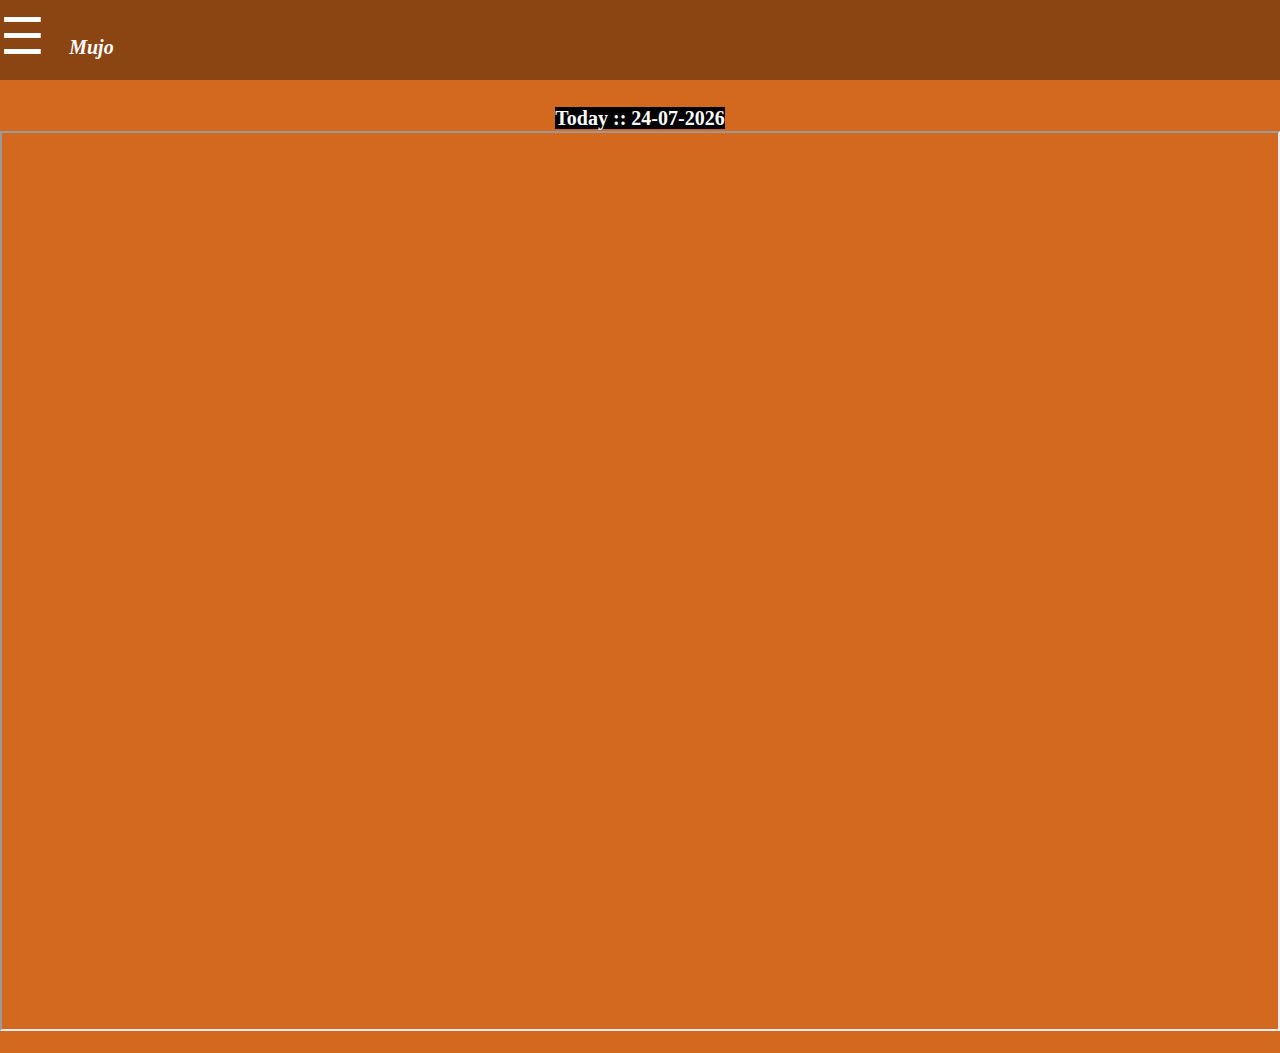
==== a.html @ 1a2fe55f "updates" ====
<html>
	<head>
		<meta charset="utf-8" name="viewport" content="width=device-width, initial-scale=1">
		<title> MUJO | A</title>
		<script src="static/js/others/main.js"></script>
		<script src="static/js/others/movies.js"> </script>
		<link rel="stylesheet" type="text/css" href="static/css/main.css">
		<link rel="stylesheet" type="text/css" href="static/css/w3.css">
	</head>
	<script>
	function Onoline_Fatch_User_Online_Data ()
		{
			Add_Movies_Gallery_Iframe ("a_movie_endpoint");
			Load_Movie_Names ("movie-name","a_names_endpoint");
		}
	function Check_Network_Status ()
	{
		display_date ();
		// Onoline_Fatch_User_Online_Data ()
		if (!navigator.onLine) {Create_Offline_Label ();}
		else if (navigator.onLine) 
			{
				Add_Movies_Gallery_Iframe ("a_movie_endpoint");
				Load_Movie_Names ("movie-name","a_names_endpoint");
			}
	}
	
	</script>
	<body  class="main_body" onload="Check_Network_Status ()" ononline="Onoline_Fatch_User_Online_Data ()">
	
	<div id="main-header">
		<div  id= "Navigetion" class="header">
				<!-- ======= CLOSE ====== -->
			<span href="javascript:void(0)" class="closebtn" onclick="closeNavi()"><label class="close-navi-span"> &times;</label></span><!-- closs the navi -->
			<div id="our-movies-menu-label-div"> 
				<label onclick="Load_index ()" class="our-movies-label" > Home </label>
			</div><br>
			<div id="our-movies-menu-label-div"> 
					<label class="our-movies-label" >Movies</label>
				</div><br>
				<div id="menu-items-div">
					<center>
						<a><label onclick="Load_a_view ()">Aa</label></a>
						<a><label onclick="Load_b_view ()">Bb</label></a>
						<a><label onclick="Load_c_view ()">Cc</label></a>
					</center>
				</div>
				<br>
				<div id="our-movies-menu-label-div"> 
					<label class="our-movies-label" onclick="Load_developer ()" > Developer</label>
				</div><br>
		</div>
		<div id="NaviDiv">
			<label class="kone-menu-label" onclick="openMenus()">&#9776;</label>
			<label class="kone-label">Mujo</label>
		</div>
	<script>
	function openMenus(){document.getElementById("Navigetion").style.width = "240px"}
	function closeNavi (){document.getElementById("Navigetion").style.width = "0"}  
	</script>
	
	</div> <!-- main-header-->
	<div id="main-body"><br>
		<center><label class="todays-date-label">Today :: <span id="date-id"></span> </label></center>
	
		<center><label id="prices-from-server-label" style="display:none" > </label></center>
		<center><label id="created-prices" style="display:none" ></label></center>
	
		<center> <div id="offline-label-div" ></div> </center>
		<center><div id="menu-pics-div"></div></center><br>
	</div>
	
	</body>
	</html>
---- static/css/main.css ----
.main_body
{
    /* background-image: url("../imgs/body-bg.png"); */
    background-color: #D2691E;

}


/*=======================================================================================================*/
                                            /*
                                               +++++++++++++++++++++++++ ++
                                               +                          +
                                               +   MENU PAGES             +
                                               +                          +
                                               ++++++++++++++++++++++++++++
                                            */

.todays-date-label
{
    font-size: 20px;
    font-family:Times New Roman Times, serif;
    color: white;
    font-weight: bold;
    background-color: black;
}
.menu-iframe
{
    width:100%;
    height: 100%;
    margin-top: -2px;
    align-content: center;
}
.Offline-Label
{
    font-size: 25px;
    font-family:Times New Roman Times, serif;
    color:red;
    font-weight: bold;
    font-style: italic;
    background-color: white;
    border-bottom: 2px solid blue
}
.menu-types-btn
{
    color:white;
    text-decoration:none;
    transition:0.3s;
    display:block;
    text-align: center;
    padding:10px 10px;
    background-color: #8B8386;
    border-radius: 10px;
    width: 100%;
    font-weight: bold;

}
/*=======================================================================================================*/
                                            /*
                                               +++++++++++++++++++++++++ ++
                                               +                          +
                                               +   index page   +
                                               +                          +
                                               ++++++++++++++++++++++++++++
                                            */

.status-table
{
    width: 85%;
}
.table-headings-tr
{
    background-color:  	#FF4500;
}
.orders-status-td{text-align: center;}
.orders-avenue-td
{
    margin-left: 200px;
    font-size: 15px;
    font-weight:bold;
    color:#E6E6FA;
    font-family:Times New Roman Times, serif;
}

.orders-table-tr:hover
{
    background-color: black;
    cursor: pointer;
}
.home-log-img
{
    height: 230px;
    width: 80%;
    margin-top: -35px;
    border-radius: 45px;
}
.home_page_fonts
{
    font-size: 20px;
    font-weight:bold;
    color:#E6E6FA;
    font-family:Times New Roman Times, serif;
}
.home-holdings-btn
    {
        background-color:#708090;
        border:none;
        width:50%;
        height:33px;
        border-radius:18px;
    }

/*=======================================================================================================*/
                                            /*
                                               +++++++++++++++++++++++++ ++
                                               +                          +
                                               +   View Page              +
                                               +                          +
                                               ++++++++++++++++++++++++++++
                                            */



.js_table_headers
{
    background-color:#4CAF50;

    /* position: -webkit-sticky;
    position: sticky;
    top: 0;
    z-index: 0; */
/* The CSS
#anchor

For fixed column headers:

th {
    position: -webkit-sticky;
    position: sticky;
    top: 0;
    z-index: 2;
}

For fixed row headers:

th[scope=row] {
    position: -webkit-sticky;
    position: sticky;
    left: 0;
    z-index: 1;
}*/

}

.js_table_row
{
    background-color:#2196F3;
    /* color: white; */
    border-bottom:1px solid #ddd;
    font-size: 18px;
    font-weight:bold;
    color:#E6E6FA;
    font-family:Times New Roman Times, serif;

}
.js_table_row:hover
{
    background-color: black;
    cursor: pointer;
}

.user-scrolling-table
{
    display:block;
    overflow: auto;
    height: 350px;
    width: 95%;
}
.user-scrolling-table-admin
{
    display:block;
    overflow: auto;


    height: 200px;
    width: 100%;
    margin-left: 10px;
    margin-right: 10px;

}
.orders-status-table
{
    display:block;
    overflow: auto;
    height: 400px;
    width: 100%;
    
}
.loader {
    position: absolute;
    border: 16px solid ;
    border-top: 16px solid #7FFF00;
    border-radius: 50%;
    width: 120px;
    height: 120px;
    margin-left:30%;
    margin-right:50px;
    margin-top:50px;
    animation: spin 2s linear infinite;
    z-index: 4;
}

@keyframes spin
    {
        0% { transform: rotate(0deg); }
        100% { transform: rotate(360deg); }
    }

.cancle-btn
{
    background-color:yellowgreen;
    width:30%;
    height:35px;
    border-radius:18px;
    color: white;

}
.submit-btn
{
    background-color:blue;
    border:none;
    width:40%;
    height:40px;
    border-radius:18px;
    color: white;

}
.close-btn
{
    background-color:red;
    width:20%;
    height:35px;
    border-radius:18px;
    color: white;
}
/*=======================================================================================================*/
                                            /*
                                               +++++++++++++++++++++++++ ++
                                               +                          +
                                               +   View Page              +
                                               +                          +
                                               ++++++++++++++++++++++++++++
                                            */

.clour_types_btn
{
    background-color:#708090;
    border:none;
    width:95%;
    height:50px;
    border-radius:18px;
}
.clour_types_btn_view_page
{
    background-color:#708090;
    border:none;
    width:50%;
    height:50px;
    border-radius:18px;
}

.clour_types_btn_tabs
{
    border:none;
    width:20%;
    height:35px;
}
.clour_types_btn_close
{
    border:none;
    background-color: red;
    width:100%;
    height:30px;
    border-radius:10px;
}
.view-btns-children
{
    background-color:black;
    border:none;
    width:45%;
    height:45px;
    border-radius:10px;
}
.entries_page_fonts
{
    font-size: 20px;
    font-weight:bold;
    color:#E6E6FA;
    font-family:Times New Roman Times, serif;
}
.agency-show-btn
{

    width: 95%;
    background-image: url("../imgs/close-btn.png");
    height:35px;
    border-radius:50px;
}
.close-child-btn
{
    width: 95%;
    background-image: url("../imgs/submit-btn.png");
    height:30px;
    border-radius:50px;
}

.loader {
    position: absolute;
    border: 16px solid 	#FA8072; /* Light grey */
    border-top: 16px solid#FF4500; /* Blue */
    border-radius: 50%;
    width: 115px;
    height: 115px;
    margin-left:30%;
    margin-right:50px;
    margin-top:50px;
    animation: spin 2s linear infinite;
    z-index: 4;
}
.back-btn-label
{
    font-size: 20px;
    font-weight:bold;
    font-family:Times New Roman Times, serif;
    color:white;
}
.back-btn
{
    background-color:black;
    border:none;
    width:45%;
    height:50px;
    border-radius:18px;

    font-size: 20px;
    font-weight:bold;
    font-family:Times New Roman Times, serif;
    color:white;
}
.view-btns-grand-child
{
    background-color:green;
    border:none;
    width:30%;
    height:45px;
    border-radius:10px;
}
.orders_view_form_input
{
    font-family: Georgia, "Times New Roman", Times, serif;
    font-size: 16px;
    color: blue;
    box-sizing: border-box;
	-webkit-box-sizing: border-box;
	-moz-box-sizing: border-box;
	outline: none;
	display: block;
	width: 130px;
	padding: 7px;
    border-radius: 25px;
	border: 2px solid blue;
	background: transparent;
	margin-bottom: 10px;
	font: 16px Arial, Helvetica, sans-serif;
	height: 43px;
    text-align: center;
}

.orders_from_to_form
{
    font-family: 'Open Sans Condensed', arial, sans;
	width: 300px;
	padding: 30px;
	background: #FFFFFF;
	/* margin: 50px auto; */
	box-shadow: 0px 0px 15px rgba(0, 0, 0, 0.22);
	-moz-box-shadow: 0px 0px 15px rgba(0, 0, 0, 0.22);
	-webkit-box-shadow:  0px 0px 15px rgba(0, 0, 0, 0.22);
}
/*=======================================================================================================*/
                                            /*
                                               +++++++++++++++++++++++++ ++
                                               +                          +
                                               +   Index Page              +
                                               +                          +
                                               ++++++++++++++++++++++++++++
                                            */


.order-form
{
 background-color:white;
 width: 65%;
 border-radius: 50px;
}

.assign-staff-label
{
    font-size: 18px;
    color: white;
    font-family:Times New Roman Times, serif;
}

.show-btn
{

    width: 100%;
    background-color: black;
    height:35px;
    border-radius:50px;
}

.form_input
{
    box-sizing: border-box;
	-webkit-box-sizing: border-box;
	-moz-box-sizing: border-box;
	outline: none;
	display: block;
	width: 50%;
	padding: 7px;
	border: none;
	border-bottom: 2px solid blue;
	background: transparent;
	margin-bottom: 10px;
	font: 16px Arial, Helvetica, sans-serif;
	height: 45px;
    text-align: center;

}
.form_input:focus {border-bottom: 2px solid black;}

.order-form-lables
{
    color: black;
}
.submit-btn
{
    background-color:blue;
    border:none;
    width:40%;
    height:40px;
    border-radius:18px;
    color: white;

}

.mujo-main-movies-btns
{
    background-color:#708090;
    border:none;
    color:white;
    font-weight: bold;
    width:95%;
    height:50px;
    border-radius:18px;
}
.mujo-admin-btn
{
    background-color:black;
    color: white;
    font-weight: bold;
    border:none;
    width:95%;
    height:40px;
    border-radius:18px;
}
.assign-btn
{
    background-color:yellowgreen;
    color: white;
    font-weight: bold;
    border:none;
    width:25%;
    height:40px;
    border-radius:18px;
}
/*=======================================================================================================*/
                                        /*
                                            +++++++++++++++++++++++++ ++
                                            +                          +
                                            +         MAIN NAVIGETION  +
                                            +                          +
                                            ++++++++++++++++++++++++++++
                                        */



.LogIconImg
{
    margin-top: 10px;
    width: 70px;

}
.fontstyles
{
    font-size: 20px;
    font-family:Times New Roman Times, serif;
    /* font-weight:bold; */
}
.close-navi-span
{
    background-color: red;
    border-radius: 60px;
    color:#00008B;
}
.our-label-menu
{
    color:blue;
    text-decoration:none;
    transition:0.3s;
    display:block;
    padding:10px 10px;
    background-color: wheat;
    border-radius: 10px;
}
.make-order-label
{
    color:blue;
    text-decoration:none;
    transition:0.3s;
    display:block;
    text-align: center;
    padding:10px 10px;
    background-color: yellowgreen;
    border-radius: 10px;
}

.Name-log-icone
{
    width: 50%;
    margin-left: 20%;
}
.HomeIcon
{
    font-size:36px;
    color:white;
    font-weight:bold;
}
.header
{
    position: fixed;
    height: 100%;
    width: 0;
    padding-top: 60px;
    z-index: 1;
    top: 0;
    left: 0;
    overflow-x: hidden;
    transition: 0.5s;
    /*SLIDER*/
    background-color:#8B8386; /* chocolate 1 500+*/
}

.header a
{
    color:blue;
    text-decoration:none;
    transition:0.3s;
    display:block;
    padding:5px 5px;
    font-size: 20px;
    font-family:Times New Roman Times, serif;
}

a:hover{background-color:#E6E6FA;}

.header .closebtn
{

    position:absolute;
    right: 2px;
    margin-left:50px;
    top:0;
    font-size:30px;

}
#menu-items-div
{
    background-color: rgb(0, 174, 255);
    border-radius: 10px;
}

#NaviDiv
    {
        /* background-color:#CD853F; */
        background-color:#8B4513;
        /* #CD853F;  */
        height:80px;
    }

#our-movies-menu-label-div
    {
        background-color: white;
        border-radius: 10px;
        color:blue;
        text-decoration:none;
        transition:0.3s;
        text-align: center;
        display:block;
        padding:5px 5px;
        font-size: 20px;
        font-family:Times New Roman Times, serif;
    }

.kone-menu-label
{
    font-size:50px;
    margin-top: -100px;
    cursor:pointer;
    /* color:#00008B; */
    color: white;
}
.kone-label
{
    font-size: 20px;
    color:white;
    font-weight: bold;
    font-style: italic;
    margin-top: -300px;
    margin-left: 20px;
    font-family:Times New Roman Times, serif;
}
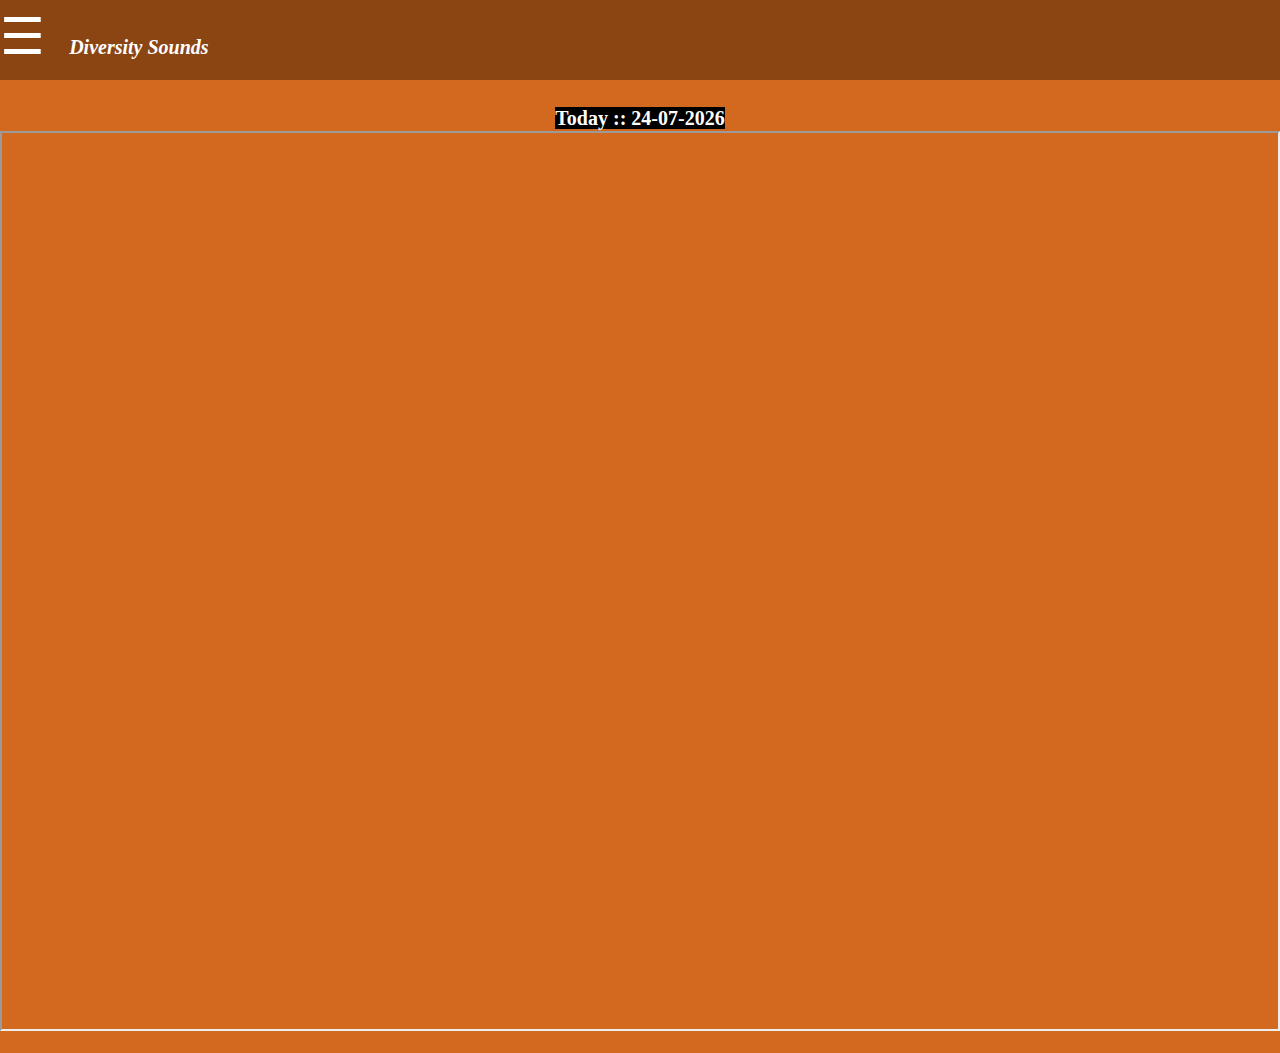
==== commit e20e1180: "updates" ====
--- a/a.html
+++ b/a.html
@@ -54,7 +54,7 @@
 		</div>
 		<div id="NaviDiv">
 			<label class="kone-menu-label" onclick="openMenus()">&#9776;</label>
-			<label class="kone-label">Mujo</label>
+			<label class="kone-label">Diversity Sounds</label>
 		</div>
 	<script>
 	function openMenus(){document.getElementById("Navigetion").style.width = "240px"}
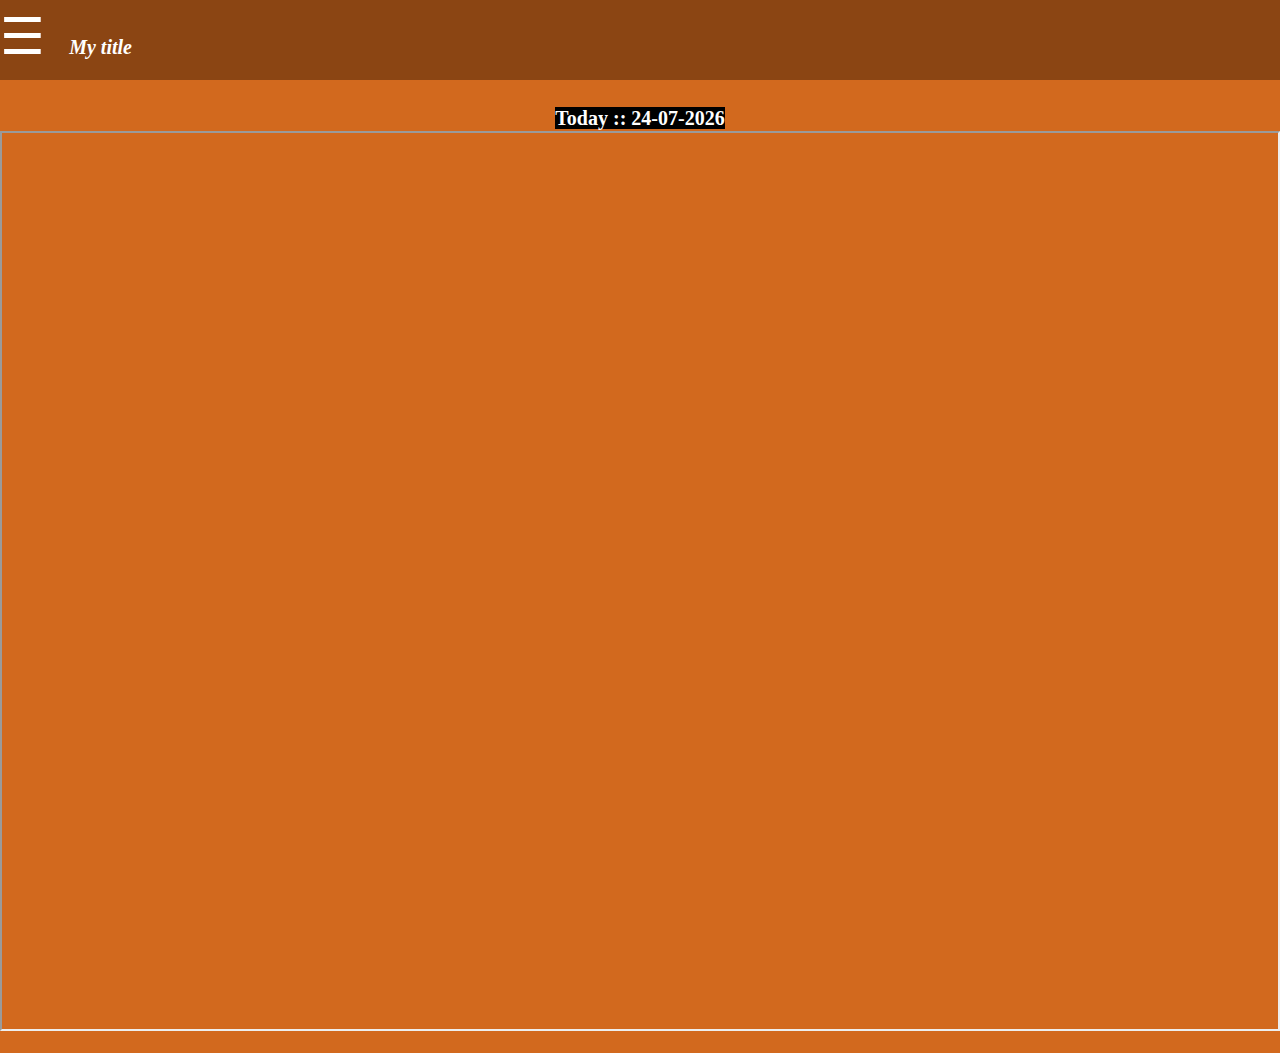
==== commit e0e175ad: "sep-06-2020" ====
--- a/a.html
+++ b/a.html
@@ -38,7 +38,7 @@
 				<label onclick="Load_index ()" class="our-movies-label" > Home </label>
 			</div><br>
 			<div id="our-movies-menu-label-div"> 
-					<label class="our-movies-label" >Movies</label>
+					<!-- <label class="our-movies-label" >Movies</label> -->
 				</div><br>
 				<div id="menu-items-div">
 					<center>
@@ -49,12 +49,12 @@
 				</div>
 				<br>
 				<div id="our-movies-menu-label-div"> 
-					<label class="our-movies-label" onclick="Load_developer ()" > Developer</label>
+					<!-- <label class="our-movies-label" onclick="Load_developer ()" > Developer</label> -->
 				</div><br>
 		</div>
 		<div id="NaviDiv">
 			<label class="kone-menu-label" onclick="openMenus()">&#9776;</label>
-			<label class="kone-label">Diversity Sounds</label>
+			<label class="kone-label">My title</label>
 		</div>
 	<script>
 	function openMenus(){document.getElementById("Navigetion").style.width = "240px"}
